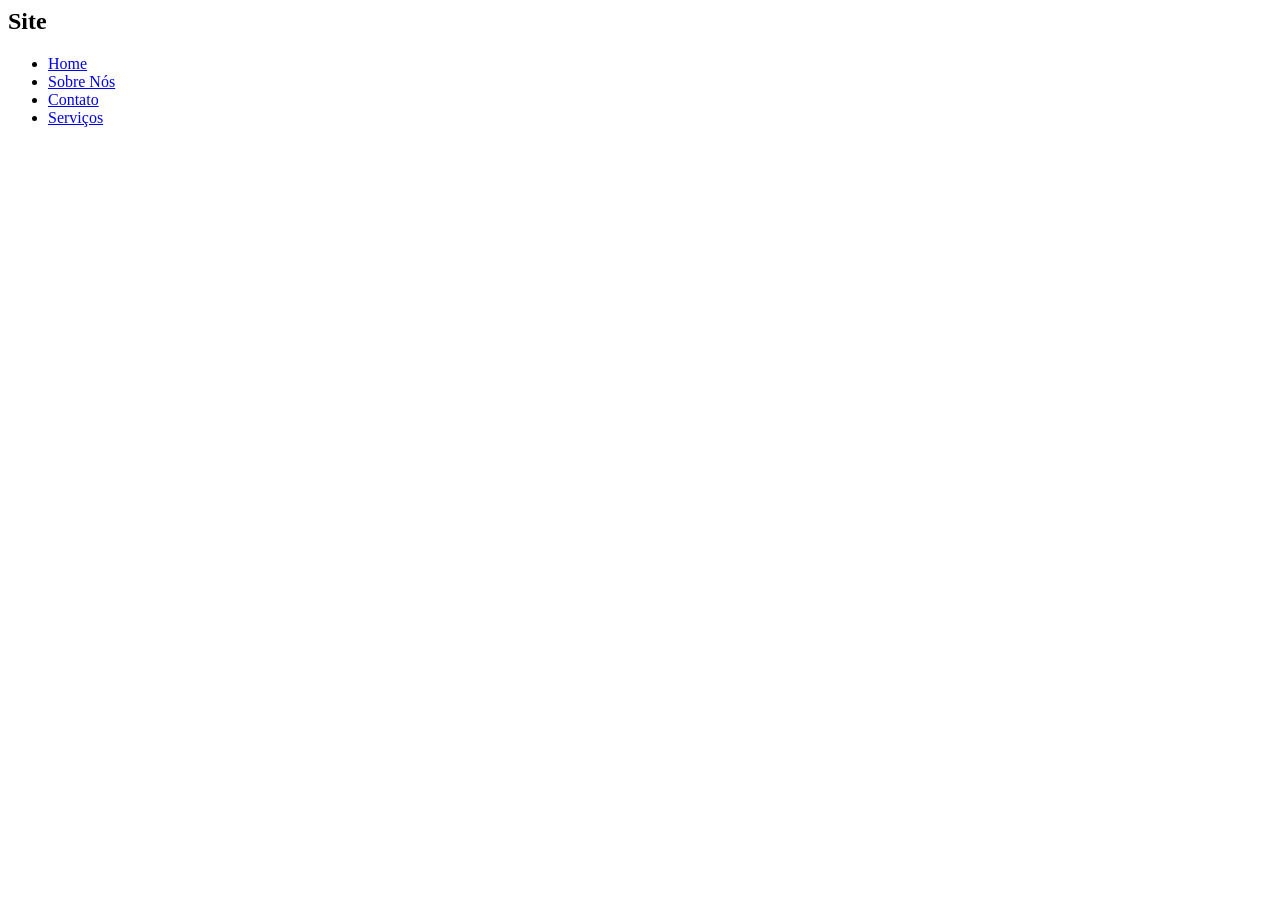
==== Index.html @ bcd1044f "Create Index.html Pagina html do site..." ====
<html>
  <head>
    <meta charset="utf-8">
    <title>Site</title>
    <meta name="description" content="Primeira Pagina">
  </head>
  <body>
    <header>
      <nav id="navegacao">
        <div class="logo">
       <h1>Site</h1>
        </div>
        <ul>
          <li><a href="#">Home</a></li>
          <li><a href="#">Sobre Nós</a></li>
          <li><a href="#">Contato</a></li>
          <li><a href="#">Serviços</a></li>
        </ul>
    </header>
<div class="img">
  <img src="" alt="">
</div>
    <br>
    <h2></h2>
    <p></p>
    <h3></h3>
    <p></p>
    <h2></h2>
    <p></p>
    <h3></h3>
    <p></p>
    <footer>
    
    </footer>
  </body>
</html>
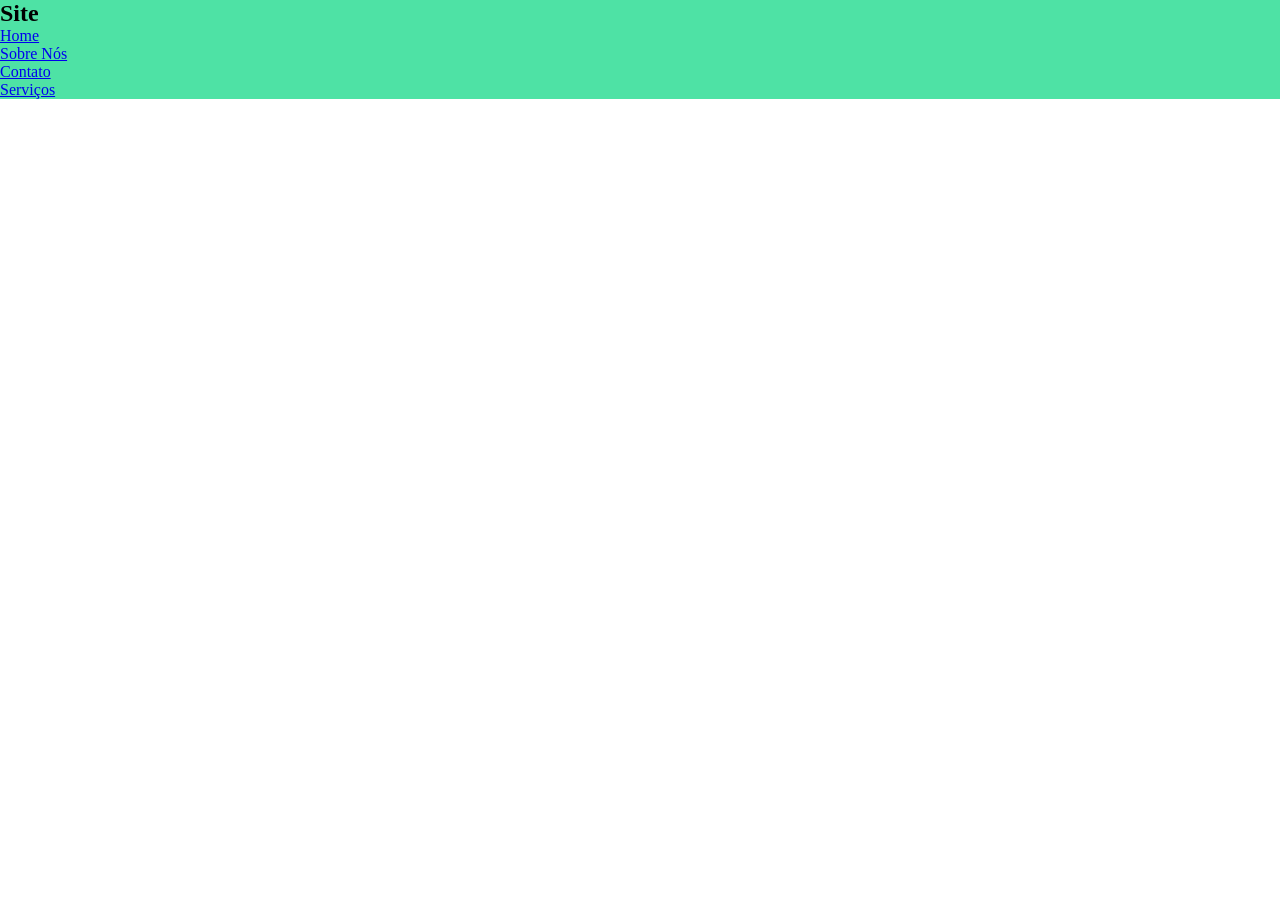
==== commit 38d9bd9e: "Update Index.html" ====
--- a/Index.html
+++ b/Index.html
@@ -1,6 +1,7 @@
 <html>
   <head>
     <meta charset="utf-8">
+    <link rel="stylesheet" href="style.css">
     <title>Site</title>
     <meta name="description" content="Primeira Pagina">
   </head>
--- a/style.css
+++ b/style.css
@@ -0,0 +1,37 @@
+/* CSS HEX 
+ --timber-green: #1c3034;
+--powder-ash: #bbc1bf;
+--viking: #5ee0aa;
+--granny-apple: #d3f4e3;
+--turquoise: #4ee2a5;
+--black-haze: #eef1f0;
+--nevada: #5f696c;
+--oslo-gray: #8d9295;
+--corduroy: #5d746c;
+--mantle: #8f9d94;
+
+
+
+Fontes:
+.roboto-regular { font-family: "Roboto", serif; font-weight: 400; font-style: normal; }
+
+.noto-sans-phagspa-regular {
+  font-family: "Noto Sans PhagsPa", serif;
+  font-weight: 400;
+  font-style: normal;
+}
+
+.poppins-regular { font-family: "Poppins", serif; font-weight: 400; font-style: normal; }
+
+
+*/
+
+
+*{
+  margin:0;
+  padding:0;
+  box-sizing: border-box;
+}
+header nav#navegacao{
+  background-color: #4ee2a5;
+  
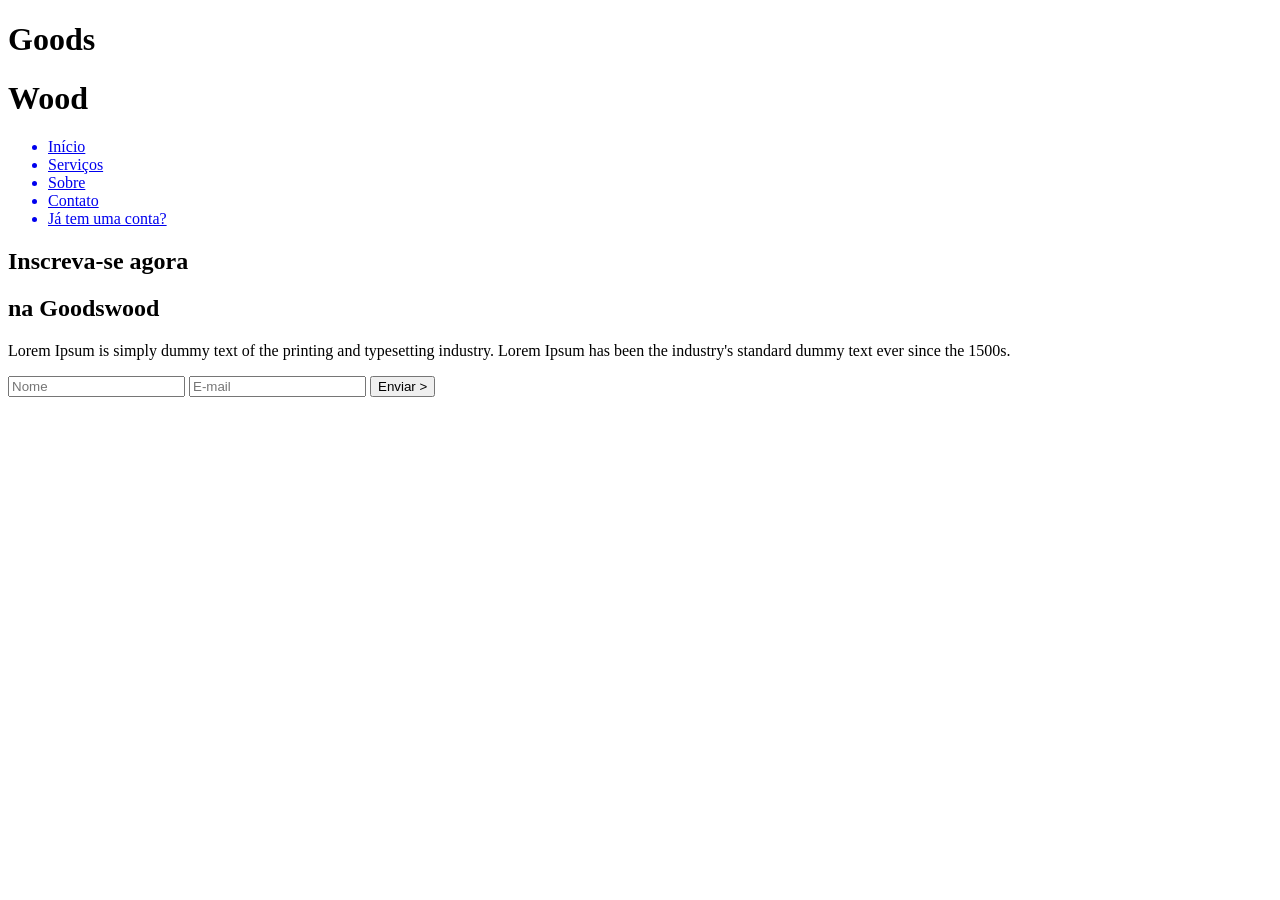
==== commit 0d244107: "Update Index.html" ====
--- a/Index.html
+++ b/Index.html
@@ -1,37 +1,95 @@
-<html>
-  <head>
-    <meta charset="utf-8">
-    <link rel="stylesheet" href="style.css">
-    <title>Site</title>
-    <meta name="description" content="Primeira Pagina">
-  </head>
-  <body>
+<!DOCTYPE html>
+
+<html lang="pt-br">
+
+<head>
+
+    <meta charset="UTF-8">
+
+    <meta http-equiv="X-UA-Compatible" content="IE=edge">
+
+    <meta name="viewport" content="width=device-width, initial-scale=1.0">
+
+    <link href="/styles/style.css" rel="stylesheet">
+
+    <link href="/styles/fonts.css" rel="stylesheet">
+
+    <link href="/styles/media.css" rel="stylesheet">
+
+    <title>Landing Page</title>
+
+</head>
+
+<body>
+
     <header>
-      <nav id="navegacao">
-        <div class="logo">
-       <h1>Site</h1>
+
+        <div id="title">
+
+            <h1>Goods</h1>
+
+            <h1>Wood</h1>
+
         </div>
+
+
+
         <ul>
-          <li><a href="#">Home</a></li>
-          <li><a href="#">Sobre Nós</a></li>
-          <li><a href="#">Contato</a></li>
-          <li><a href="#">Serviços</a></li>
+
+            <a href="#"><li>Início</li></a>
+
+            <a href="#"><li>Serviços</li></a>
+
+            <a href="#"><li>Sobre</li></a>
+
+            <a href="#"><li>Contato</li></a>
+
+            <a href="#" id="inscreva-se-btn"><li>Já tem uma conta?</li></a>
+
         </ul>
+
     </header>
-<div class="img">
-  <img src="" alt="">
-</div>
-    <br>
-    <h2></h2>
-    <p></p>
-    <h3></h3>
-    <p></p>
-    <h2></h2>
-    <p></p>
-    <h3></h3>
-    <p></p>
-    <footer>
+
+
+
+    <main>
+
+        <aside>
+
+            <h2><span>Inscreva-se agora</span></h2>
+
+            <h2>na Goodswood</h2>
+
+            <p>
+
+                Lorem Ipsum is simply dummy text of the printing and typesetting industry. Lorem Ipsum has been the industry's standard dummy text ever since the 1500s.
+
+            </p>
+
+            <form>
+
+                <input type="text" placeholder="Nome">
+
+                <input type="email" placeholder="E-mail">
+
+                <input type="submit" value="Enviar >">
+
+            </form>
+
+        </aside>
+
+
+
+        <article>
+
+            <img src="">
+
+        </article>
+
+    </main>
+
     
-    </footer>
-  </body>
+
+</body>
+
 </html>
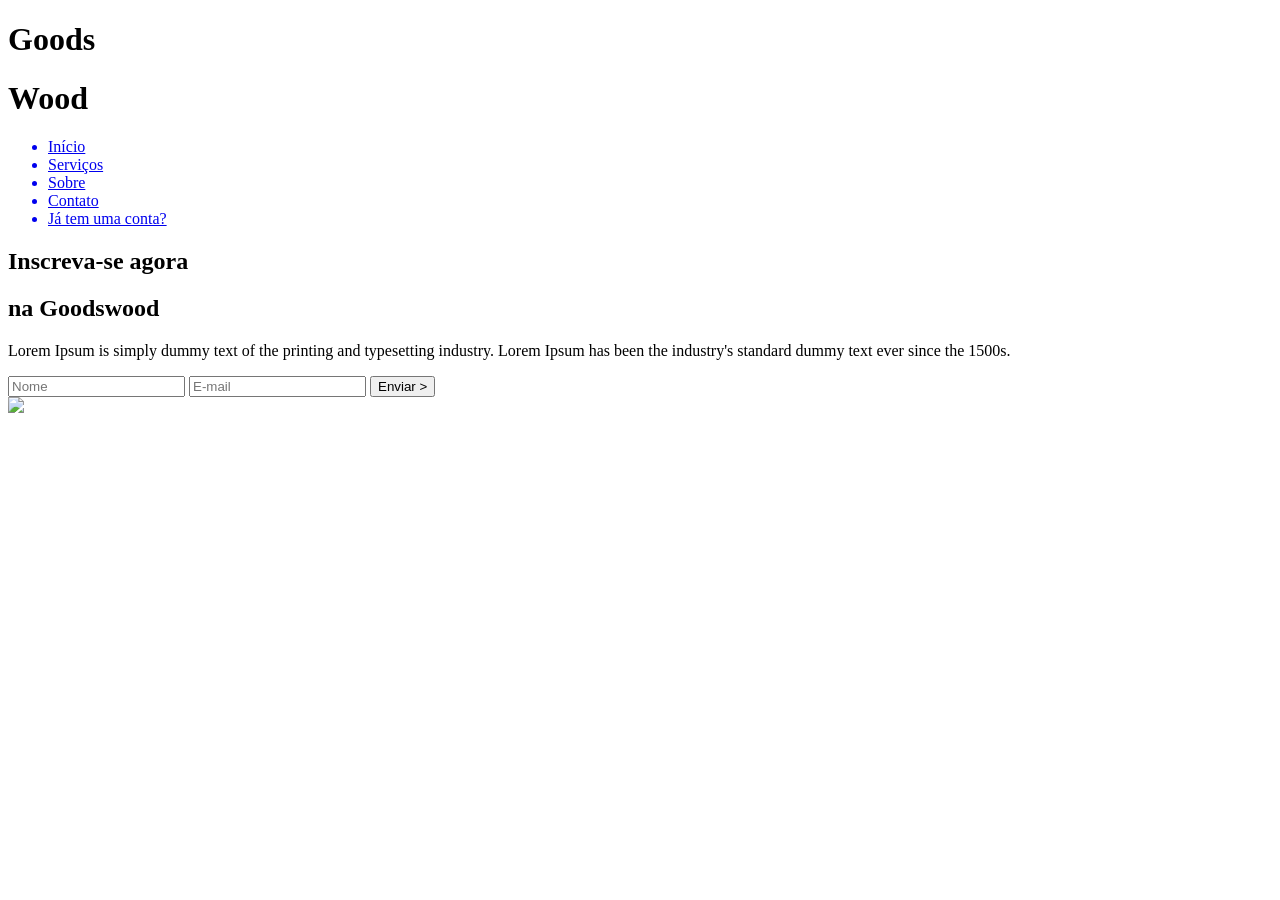
==== commit 323a8203: "Update Index.html" ====
--- a/Index.html
+++ b/Index.html
@@ -82,7 +82,7 @@
 
         <article>
 
-            <img src="">
+            <img src="https://br.freepik.com/vetores-gratis/ilustracao-do-conceito-de-freelancer_209078856.html">
 
         </article>
 
